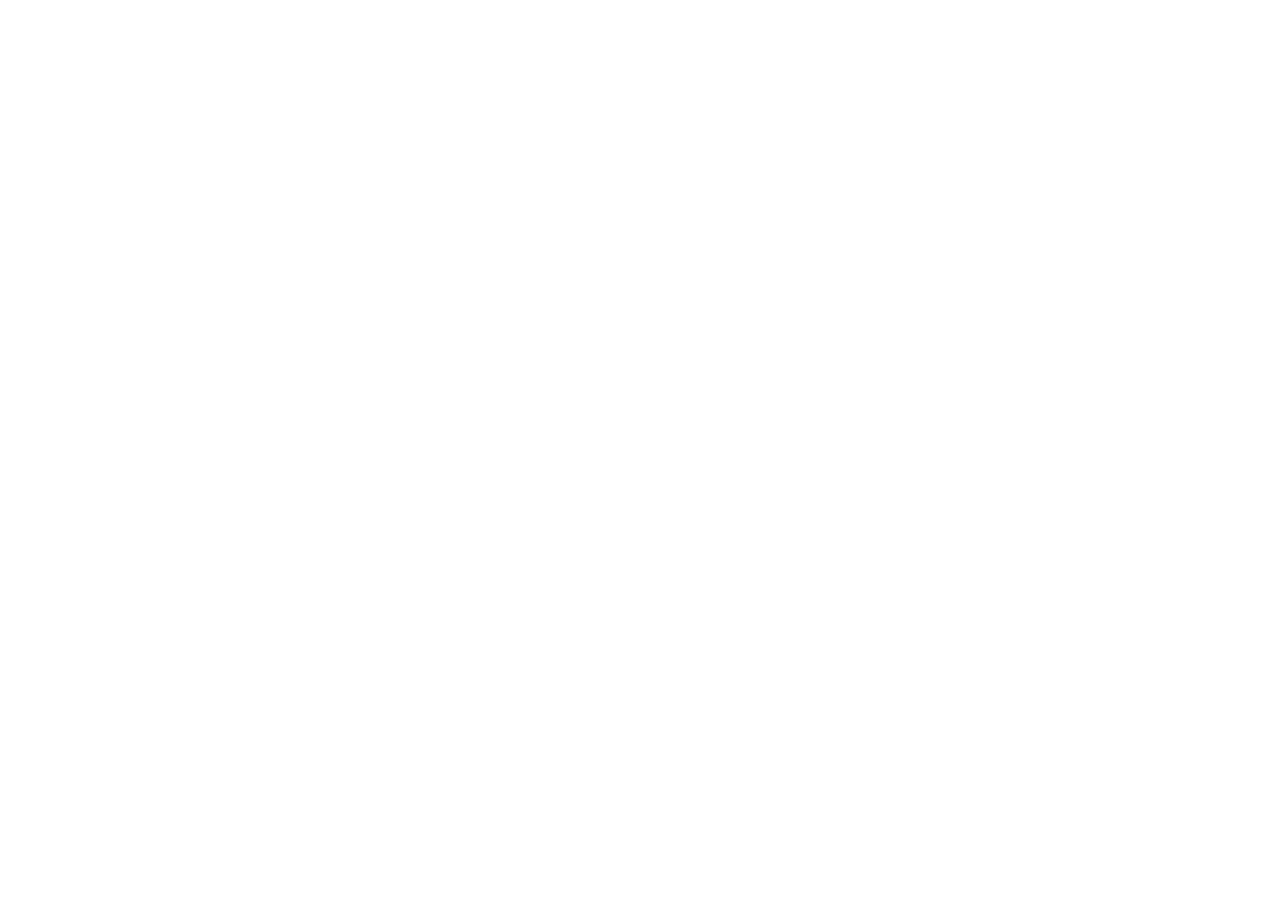
==== index.html @ 1d0c936c "first pass" ====
<!DOCTYPE html>
<head>
    <meta charset="UTF-8" />
    <title>US 2012 Olympics Medal Count</title>
    <link rel="stylesheet" href="_css/main.css">
    <script src="_js/jquery-1.11.0.min.js"></script>
    <script src="_js/highcharts.js"></script>
</head>
<body>
    <div id="container">
    </div>

<script>

// function to return color (gold/silver/bronze)
function colors(i) {
  switch(i) {
    case 0:
      return "#CFB53B";
      break;
    case 1:
      return "#DDDDDD";
      break;
    case 2:
      return "#8C7853";
      break;
  };
}  



// set up the initial options
var options = {
  chart: {
    renderTo: "container",
    type: "bar",
    style: {
      fontFamily: "Helvetica,Arial,sans-serif"
    }
  },
  legend: {
    borderRadius: 0,
    itemStyle: {
      color: "#000000",
      fontFamily: "Helvetica,Arial,sans-serif"
    }
  },
  plotOptions: {
    series: {
      stacking: "normal"
    }
  },
  series: [],
  title: {
    text: "US 2012 Olympics Medal Count",
    style: {
      color: "#000000",
      fontFamily: "Helvetica,Arial,sans-serif",
      fontSize: "20px",
      fontWeight: "bold"
    }
  },
  tooltip: {
    // hints: borderRadius, borderWidth, shadow
    style: {
      // hints: color, fontFamily, fontSize, padding
    }
  },
  xAxis: {
    categories: [],
    labels: {
      style: {
        color: "#333333",
        fontFamily: "Helvetica,Arial,sans-serif"
      }
    },
  },
  yAxis: {
    // hints: gridLineColor, gridLineDashStyle
    labels: {
      style: {
        color: "#333333",
        fontFamily: "Helvetica,Arial,sans-serif"
      }
    },
    min: 0,
    stackLabels: {
      enabled: true,
      style: {
        fontFamily: "Helvetica,Arial,sans-serif",
        fontWeight: "bold",
        color: "#333333"
      }
    },
    title: {
      style: {
        color: "#333333",
        fontFamily: "Helvetica,Arial,sans-serif"
      },
      text: "# of Medals"
    }
  }
}



// ajax call to data from the csv file
$.get("_data/data.csv", function (data) {

  // split the csv by line ("\n")



  // "medalType" is an empty array that will be populated by types of medal (gold, silver, bronze)
  // "medalCount" is an array containing 3 empty arrays, each of will be populated by medal count per sport (e.g. [0,19,24,...] for gold)
  var medalType = [];
  var medalCount = [[], [], []];



  // loop through each line using $.each
  $.each(lines, function(lineNo, line) {

    // turn each line into an array that contains 5 items: sport type, gold count, silver count, bronze count, & total count
    // use the .split() method

    // use if an statement to differentiate between header & content
    if (lineNo == 0) {
    // if it's the header,
      // split the array
      // and add only gold, silver, and bronze to "medalType"
    } else {
    // otherwise,
      // populate "options.xAxis.categories" array with the sports type ("Archery", "Athletics", etc.)
      // populate "medalCount" array; push the gold medal count to the medalCount[0], silver to medalCount[1], & bronze to medalCount[2] 
    };    

  });



  // "options.series" is an array & each item in the array is an object with 3 keys: "name", "data", & "color"; in this example:
    // "name" = type of medal (gold/silver/bronze)
    // "data" = medal count per sport by type
    // "color" = bar color
  // use a for loop to populate "options.series"
  for(var i = 0; i < medalCount.length; i++) {
    // create a placeholder object & pull the required value for each key from "medalType" variable, "medalCount" variable, & "colors()" function
    // after the object is properly constructed, push it to "options.series" 
  };


  
  // finally draw the chart by creating a new "Highcharts" object, which has settings that are defined in "options"
  var chart = new Highcharts.Chart(options);

});

</script>

</body>
</html>
---- _css/main.css ----
/* ---------------------------------------------------------------------------------------------------- */
/* RESET CSS */

/* http://meyerweb.com/eric/tools/css/reset/ 
   v2.0 | 20110126
   License: none (public domain)
*/

html, body, div, span, applet, object, iframe,
h1, h2, h3, h4, h5, h6, p, blockquote, pre,
a, abbr, acronym, address, big, cite, code,
del, dfn, em, img, ins, kbd, q, s, samp,
small, strike, strong, sub, sup, tt, var,
b, u, i, center,
dl, dt, dd, ol, ul, li,
fieldset, form, label, legend,
table, caption, tbody, tfoot, thead, tr, th, td,
article, aside, canvas, details, embed, 
figure, figcaption, footer, header, hgroup, 
menu, nav, output, ruby, section, summary,
time, mark, audio, video {
	margin: 0;
	padding: 0;
	border: 0;
	font-size: 100%;
	font: inherit;
	vertical-align: baseline;
}
/* HTML5 display-role reset for older browsers */
article, aside, details, figcaption, figure, 
footer, header, hgroup, menu, nav, section {
	display: block;
}
body {
	line-height: 1;
}
ol, ul {
	list-style: none;
}
blockquote, q {
	quotes: none;
}
blockquote:before, blockquote:after,
q:before, q:after {
	content: '';
	content: none;
}
table {
	border-collapse: collapse;
	border-spacing: 0;
}



/* ---------------------------------------------------------------------------------------------------- */
/* GLOBAL */



/* ---------------------------------------------------------------------------------------------------- */
/* CONTENT */

#container {
  height: 600px; 
  width: 800px;
}
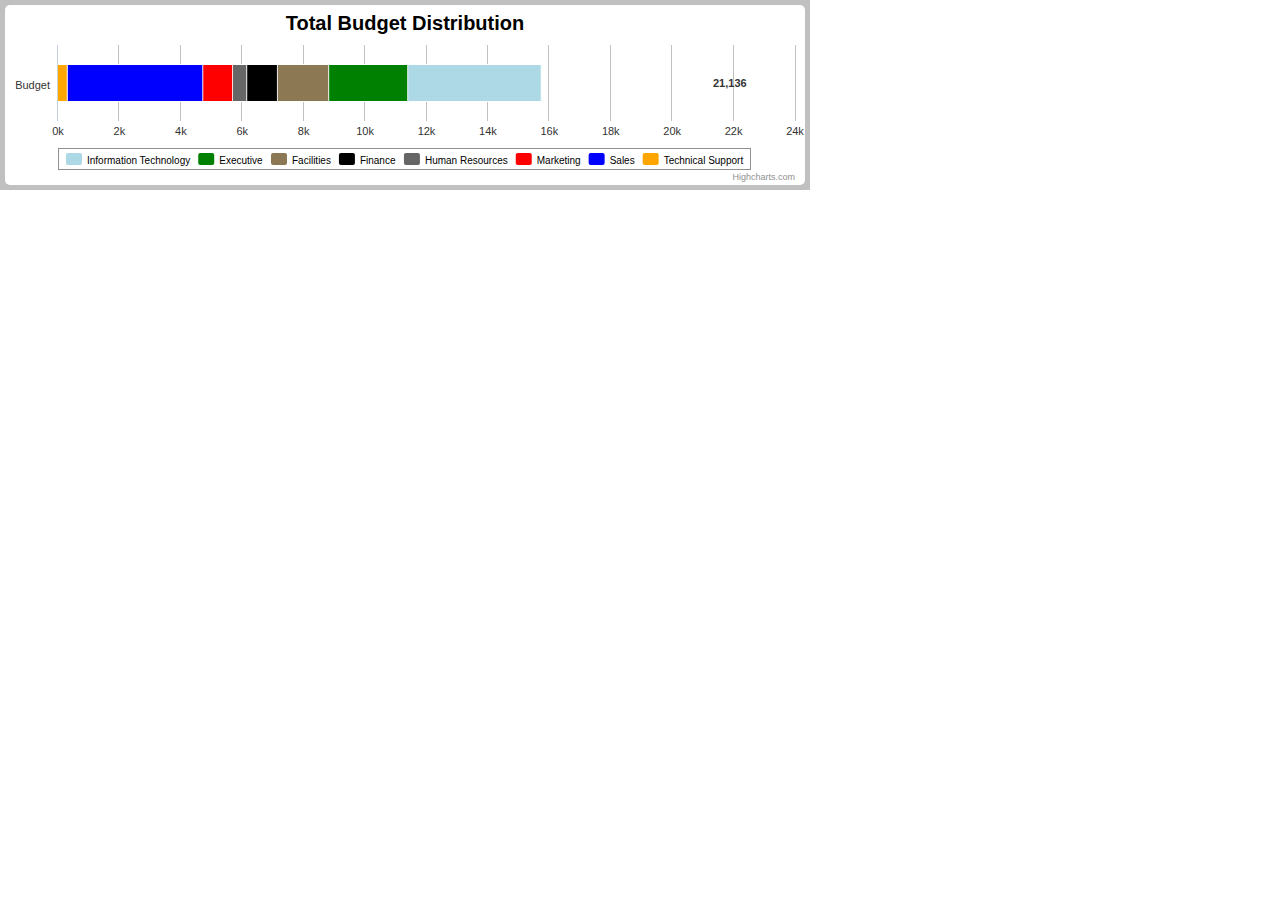
==== commit 2a61714f: "First bar graph" ====
--- a/index.html
+++ b/index.html
@@ -1,14 +1,15 @@
 <!DOCTYPE html>
 <head>
     <meta charset="UTF-8" />
-    <title>US 2012 Olympics Medal Count</title>
+    <title>Busines Expenditures</title>
     <link rel="stylesheet" href="_css/main.css">
     <script src="_js/jquery-1.11.0.min.js"></script>
     <script src="_js/highcharts.js"></script>
 </head>
 <body>
-    <div id="container">
+    <div id="container" class="level1">
     </div>
+    <!-- <div id="container2" class="level1"></div> -->
 
 <script>
 
@@ -16,13 +17,28 @@
 function colors(i) {
   switch(i) {
     case 0:
-      return "#CFB53B";
+      return "LIGHTBLUE";
       break;
     case 1:
-      return "#DDDDDD";
+      return "GREEN";
       break;
     case 2:
       return "#8C7853";
+      break;
+    case 3:
+      return "#000000";
+      break;
+    case 4:
+      return "#666666";
+      break;
+    case 5:
+      return "RED";
+      break;
+    case 6:
+      return "BLUE";
+      break;
+    case 7:
+      return "ORANGE";
       break;
   };
 }  
@@ -42,17 +58,28 @@
     borderRadius: 0,
     itemStyle: {
       color: "#000000",
-      fontFamily: "Helvetica,Arial,sans-serif"
+      fontFamily: "Helvetica,Arial,sans-serif",
+      fontSize: '10px'
     }
   },
   plotOptions: {
     series: {
-      stacking: "normal"
+      stacking: "normal",
+      // point: {
+      //   events: {
+      //     mouseOver: function () { 
+      //       var percentage = (this.y/this.total)*100;
+      //       var rest = 100 - percentage;
+      //       console.log(this);
+      //       updatePie(this.series.name,percentage,rest,this.graphic.fill); 
+      //     }
+      //   }
+      // }
     }
   },
   series: [],
   title: {
-    text: "US 2012 Olympics Medal Count",
+    text: "Total Budget Distribution",
     style: {
       color: "#000000",
       fontFamily: "Helvetica,Arial,sans-serif",
@@ -64,6 +91,9 @@
     // hints: borderRadius, borderWidth, shadow
     style: {
       // hints: color, fontFamily, fontSize, padding
+      color: "black",
+      borderRadius: "5px",
+      fontSize: "12px"
     }
   },
   xAxis: {
@@ -74,6 +104,14 @@
         fontFamily: "Helvetica,Arial,sans-serif"
       }
     },
+    title: {
+      text: "",
+      style: {
+        color: "#333333",
+        fontFamily: "Helvetica,Arial,sans-serif",
+        fontSize: "18px"
+      }
+    }
   },
   yAxis: {
     // hints: gridLineColor, gridLineDashStyle
@@ -95,66 +133,264 @@
     title: {
       style: {
         color: "#333333",
-        fontFamily: "Helvetica,Arial,sans-serif"
-      },
-      text: "# of Medals"
+        fontFamily: "Helvetica,Arial,sans-serif",
+        fontSize: "18px"
+      },
+      text: " "
     }
   }
 }
 
 
-
 // ajax call to data from the csv file
-$.get("_data/data.csv", function (data) {
-
-  // split the csv by line ("\n")
-
-
-
-  // "medalType" is an empty array that will be populated by types of medal (gold, silver, bronze)
-  // "medalCount" is an array containing 3 empty arrays, each of will be populated by medal count per sport (e.g. [0,19,24,...] for gold)
-  var medalType = [];
-  var medalCount = [[], [], []];
-
-
-
-  // loop through each line using $.each
+$.get("_data/expenditures.csv", function (data) {
+
+  //console.log(data);
+
+  var budget = [];
+  var actual = [];
+  var months = [];
+  var totalBudget = 0;
+  var monthlyBudget = [];
+  var monthlyActual = [];
+
+
+  var lines = data.split(/\r/);
+  //console.log(lines);
+
   $.each(lines, function(lineNo, line) {
-
-    // turn each line into an array that contains 5 items: sport type, gold count, silver count, bronze count, & total count
-    // use the .split() method
-
-    // use if an statement to differentiate between header & content
-    if (lineNo == 0) {
-    // if it's the header,
-      // split the array
-      // and add only gold, silver, and bronze to "medalType"
-    } else {
-    // otherwise,
-      // populate "options.xAxis.categories" array with the sports type ("Archery", "Athletics", etc.)
-      // populate "medalCount" array; push the gold medal count to the medalCount[0], silver to medalCount[1], & bronze to medalCount[2] 
-    };    
-
+    // console.log(line);
+    var temp = line.split(',');
+    if(lineNo == 0) {
+      months.push(temp);
+    }
+    else {
+      var dept = '';
+      var res =[];
+      if(temp[1]=='Budget') {
+        dept = 'Budget';
+        for (var i = 2; i<14;i++) {
+            res.push(temp[i]);
+            monthlyBudget[months[0][i]]+=parseInt(temp[i]);
+            totalBudget += parseInt(temp[i]);
+        }
+        budget.push({'department':temp[0], 'data':res});
+      }
+      else {
+          dept = 'Actual';
+          for (var i = 2; i<14;i++) {
+              res.push(temp[i]);
+              monthlyActual[months[0][i]]+=parseInt(temp[i]);
+          }
+          actual.push({'department':temp[0], 'data':res});
+      } 
+    }
   });
-
-
-
+  // console.log(budget);
+  // console.log(actual);
+
+  $.each(budget, function(i,dept) {
+    var t = 0;
+    $.each(dept.data, function (j,data){
+      t += parseInt(data);
+    })
+    options.series.push({
+      'data': [t],
+      'name': dept.department,
+      'color': colors(i),
+      'percentage': t/totalBudget,
+      'rest':100 - (t/totalBudget) 
+    });
+  });
+
+  // console.log(options);
+  options.xAxis.categories.push('Budget');
+  var chart = new Highcharts.Chart(options);
+
+  //updatePie();
+});
+
+
+function updatePie(department, percentage, rest,sliceColor) {
+  // console.log(department);
+  // console.log(percentage);
+  // console.log(rest);
+  var pieOptions = {
+    chart: {
+      renderTo: "container2",
+      title: department +'% of Budget',
+      style: {
+        fontFamily: "Helvetica,Arial,sans-serif"
+      }
+    },
+    plotOptions : {
+      pie: {
+        dataLabels: {
+          enabled: true,
+          color: '#000000',
+          format: '{point.name} {point.data}'
+        }
+      }
+    },
+    series: [{
+      type: 'pie',
+      name: '%',
+      color: sliceColor,
+      data: [
+        [department, percentage], ['Rest',rest]
+        ]
+    }]
+  };
+  //console.log(pieOptions);
+  var chart2 = new Highcharts.Chart(pieOptions);
+}
+
+/*
   // "options.series" is an array & each item in the array is an object with 3 keys: "name", "data", & "color"; in this example:
     // "name" = type of medal (gold/silver/bronze)
     // "data" = medal count per sport by type
     // "color" = bar color
   // use a for loop to populate "options.series"
-  for(var i = 0; i < medalCount.length; i++) {
+  for (var i = 0; i<medalCount.length; i++) {
+    options.series.push( {
+      name: medalType[i],
+      data: medalCount[i],
+      color: colors(i)
+    });
+  
+    console.log(options.series);
     // create a placeholder object & pull the required value for each key from "medalType" variable, "medalCount" variable, & "colors()" function
     // after the object is properly constructed, push it to "options.series" 
-  };
-
+  }
+
+  // finally draw the chart by creating a new "Highcharts" object, which has settings that are defined in "options"
+   var chart = new Highcharts.Chart(options);
+
+   totalCharts(data);
+
+});
+
+function totalCharts(data) {
+
+  var drilldownSeries = [[],[],[]];
+
+  var totals = [0,0,0,0];
+
+  var lines = data.split(/\n/);
+  $.each(lines, function(lineNo, line) {
+    var temp = line.split(',');
+    if (lineNo != 0) {
+      totals[0] += parseInt(temp[1]);
+      totals[1] += parseInt(temp[2]);
+      totals[2] += parseInt(temp[3]);
+      totals[3] += parseInt(temp[4]);
+
+      if(parseInt(temp[1]) > 0 ) {
+        drilldownSeries[0].push({
+                name: temp[0],
+                data: temp[1]
+              });
+      }
+      
+      if(parseInt(temp[2]) > 0 ) {
+        drilldownSeries[1].push({
+          name: temp[0],
+          data: temp[2]
+        });
+      }
+
+      if(parseInt(temp[3]) > 0 ) {
+        drilldownSeries[2].push({
+          name: temp[0],
+          data: temp[3]
+        });
+      }
+    }
+  });
+  console.log(totals);
+  console.log(drilldownSeries);
 
   
-  // finally draw the chart by creating a new "Highcharts" object, which has settings that are defined in "options"
-  var chart = new Highcharts.Chart(options);
-
-});
+
+  $('#container2').highcharts({
+      chart: {
+          type: 'column'
+      },
+      title: {
+          text: 'Medals by Type',
+          style: {
+          color: "#000000",
+          fontFamily: "Helvetica,Arial,sans-serif",
+          fontSize: "20px",
+          fontWeight: "bold"
+        }
+      },
+      subtitle: {
+          text: 'Click columns to view Sports with medals (in progress...)'
+      },
+      xAxis: {
+          categories: [
+              'Totals by Medal Type'
+          ],
+          title: {
+            text: "Medal Type",
+            style: {
+              color: "#333333",
+              fontFamily: "Helvetica,Arial,sans-serif",
+              fontSize: "18px"
+            }
+          }
+      },
+      yAxis: {
+          min: 0,
+          title: {
+              text: '# of Medals'
+          }
+      },
+      tooltip: {
+        // hints: borderRadius, borderWidth, shadow
+        style: {
+          // hints: color, fontFamily, fontSize, padding
+          color: "black",
+          borderRadius: "5px",
+          fontSize: "12px"
+        }
+      },
+      plotOptions: {
+          column: {
+              pointPadding: 0.2,
+              borderWidth: 0
+          }
+      },
+      series: [{
+          name: 'Gold',
+          data: [totals[0]],
+          color: colors(0)
+
+      }, {
+          name: 'Silver',
+          data: [totals[1]],
+          color: colors(1)
+
+      }, {
+          name: 'Bronze',
+          data: [totals[2]],
+          color: colors(2)
+
+      }],
+      drilldown: {
+          series: drilldownSeries,
+          drillUpButton: {
+            position: {
+              align: 'right'
+            }
+          },
+          animation: true
+      }
+  });
+  console.log(totals[0]);
+
+  */
 
 </script>
 
--- a/_css/main.css
+++ b/_css/main.css
@@ -60,7 +60,19 @@
 /* ---------------------------------------------------------------------------------------------------- */
 /* CONTENT */
 
-#container {
-  height: 600px; 
+#container{
+  height: 180px; 
   width: 800px;
 }
+
+.level1 {
+	display:inline-block;
+	background-color: silver;
+	padding:5px;
+}
+
+#container2 {
+  height: 180px; 
+  width: 200px;
+  background-color: lightsteelblue;
+}
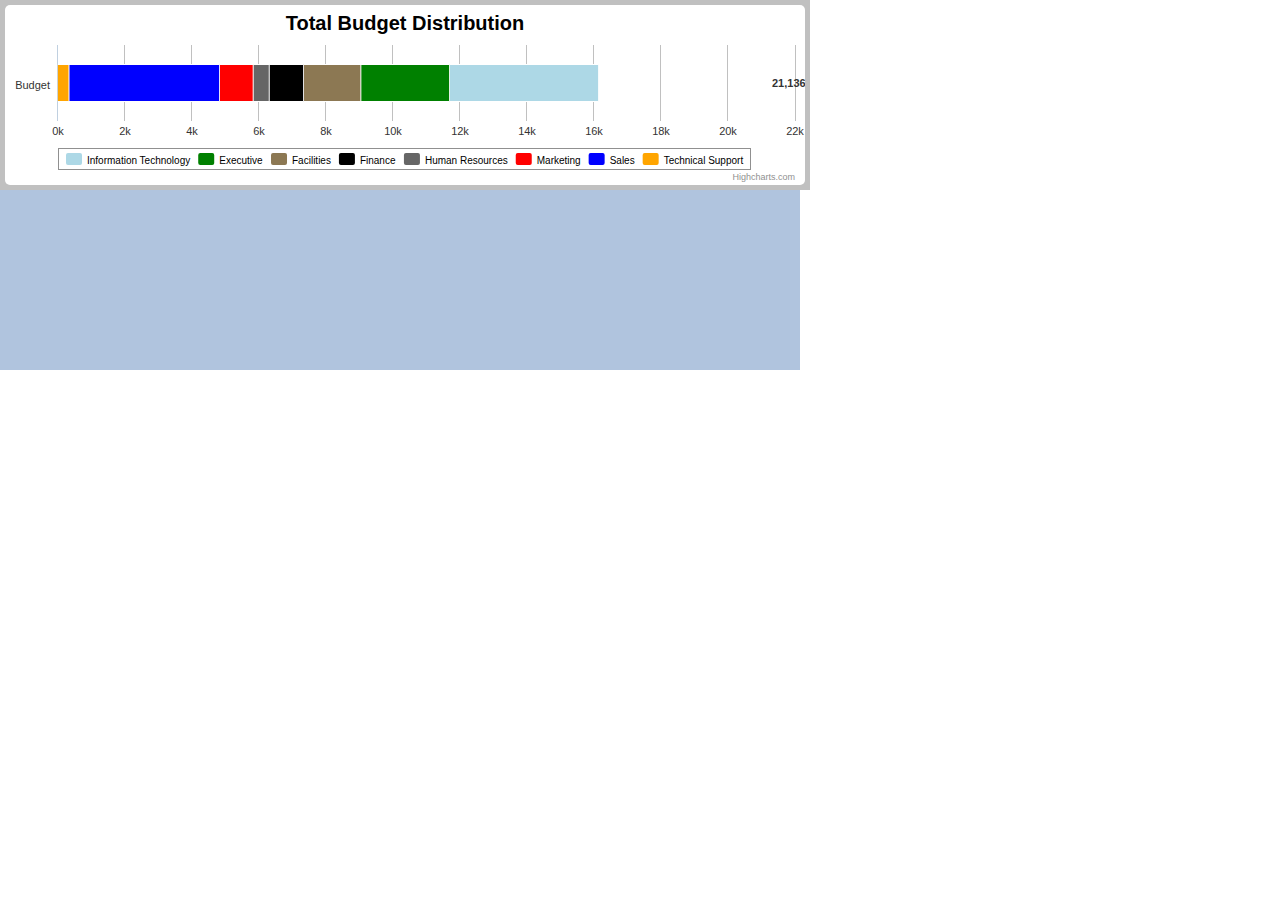
==== commit 4701ee37: "Added monthlyBudget and monthlyActual structures" ====
--- a/index.html
+++ b/index.html
@@ -9,7 +9,7 @@
 <body>
     <div id="container" class="level1">
     </div>
-    <!-- <div id="container2" class="level1"></div> -->
+    <div id="container3"></div>
 
 <script>
 
@@ -42,104 +42,6 @@
       break;
   };
 }  
-
-
-
-// set up the initial options
-var options = {
-  chart: {
-    renderTo: "container",
-    type: "bar",
-    style: {
-      fontFamily: "Helvetica,Arial,sans-serif"
-    }
-  },
-  legend: {
-    borderRadius: 0,
-    itemStyle: {
-      color: "#000000",
-      fontFamily: "Helvetica,Arial,sans-serif",
-      fontSize: '10px'
-    }
-  },
-  plotOptions: {
-    series: {
-      stacking: "normal",
-      // point: {
-      //   events: {
-      //     mouseOver: function () { 
-      //       var percentage = (this.y/this.total)*100;
-      //       var rest = 100 - percentage;
-      //       console.log(this);
-      //       updatePie(this.series.name,percentage,rest,this.graphic.fill); 
-      //     }
-      //   }
-      // }
-    }
-  },
-  series: [],
-  title: {
-    text: "Total Budget Distribution",
-    style: {
-      color: "#000000",
-      fontFamily: "Helvetica,Arial,sans-serif",
-      fontSize: "20px",
-      fontWeight: "bold"
-    }
-  },
-  tooltip: {
-    // hints: borderRadius, borderWidth, shadow
-    style: {
-      // hints: color, fontFamily, fontSize, padding
-      color: "black",
-      borderRadius: "5px",
-      fontSize: "12px"
-    }
-  },
-  xAxis: {
-    categories: [],
-    labels: {
-      style: {
-        color: "#333333",
-        fontFamily: "Helvetica,Arial,sans-serif"
-      }
-    },
-    title: {
-      text: "",
-      style: {
-        color: "#333333",
-        fontFamily: "Helvetica,Arial,sans-serif",
-        fontSize: "18px"
-      }
-    }
-  },
-  yAxis: {
-    // hints: gridLineColor, gridLineDashStyle
-    labels: {
-      style: {
-        color: "#333333",
-        fontFamily: "Helvetica,Arial,sans-serif"
-      }
-    },
-    min: 0,
-    stackLabels: {
-      enabled: true,
-      style: {
-        fontFamily: "Helvetica,Arial,sans-serif",
-        fontWeight: "bold",
-        color: "#333333"
-      }
-    },
-    title: {
-      style: {
-        color: "#333333",
-        fontFamily: "Helvetica,Arial,sans-serif",
-        fontSize: "18px"
-      },
-      text: " "
-    }
-  }
-}
 
 
 // ajax call to data from the csv file
@@ -163,6 +65,12 @@
     var temp = line.split(',');
     if(lineNo == 0) {
       months.push(temp);
+      $.each(temp, function(i, month){
+        if(i >1) {
+          monthlyBudget[month] = 0;
+          monthlyActual[month] =0;
+        }
+      })
     }
     else {
       var dept = '';
@@ -171,24 +79,123 @@
         dept = 'Budget';
         for (var i = 2; i<14;i++) {
             res.push(temp[i]);
-            monthlyBudget[months[0][i]]+=parseInt(temp[i]);
+            monthlyBudget[months[0][i]]+= parseInt(temp[i]);
             totalBudget += parseInt(temp[i]);
         }
+        //console.log(monthlyBudget);
         budget.push({'department':temp[0], 'data':res});
       }
       else {
           dept = 'Actual';
           for (var i = 2; i<14;i++) {
               res.push(temp[i]);
+              console.log(temp[i]);
               monthlyActual[months[0][i]]+=parseInt(temp[i]);
           }
           actual.push({'department':temp[0], 'data':res});
       } 
     }
   });
-  // console.log(budget);
-  // console.log(actual);
-
+
+  // set up the initial options
+  var options = {
+    chart: {
+      renderTo: "container",
+      type: "bar",
+      style: {
+        fontFamily: "Helvetica,Arial,sans-serif"
+      }
+    },
+    legend: {
+      borderRadius: 0,
+      itemStyle: {
+        color: "#000000",
+        fontFamily: "Helvetica,Arial,sans-serif",
+        fontSize: '10px'
+      }
+    },
+    plotOptions: {
+      series: {
+        stacking: "normal",
+        // point: {
+        //   events: {
+        //     mouseOver: function () { 
+        //       var percentage = (this.y/this.total)*100;
+        //       var rest = 100 - percentage;
+        //       console.log(this);
+        //       updatePie(this.series.name,percentage,rest,this.graphic.fill); 
+        //     }
+        //   }
+        // }
+      }
+    },
+    series: [],
+    title: {
+      text: "Total Budget Distribution",
+      style: {
+        color: "#000000",
+        fontFamily: "Helvetica,Arial,sans-serif",
+        fontSize: "20px",
+        fontWeight: "bold"
+      }
+    },
+    tooltip: {
+      // hints: borderRadius, borderWidth, shadow
+      style: {
+        // hints: color, fontFamily, fontSize, padding
+        color: "black",
+        borderRadius: "5px",
+        fontSize: "12px"
+      }
+    },
+    xAxis: {
+      categories: [],
+      labels: {
+        style: {
+          color: "#333333",
+          fontFamily: "Helvetica,Arial,sans-serif"
+        }
+      },
+      title: {
+        text: "",
+        style: {
+          color: "#333333",
+          fontFamily: "Helvetica,Arial,sans-serif",
+          fontSize: "18px"
+        }
+      }
+    },
+    yAxis: {
+      // hints: gridLineColor, gridLineDashStyle
+      labels: {
+        style: {
+          color: "#333333",
+          fontFamily: "Helvetica,Arial,sans-serif"
+        }
+      },
+      min: 0,
+      max: totalBudget,
+      stackLabels: {
+        enabled: true,
+        style: {
+          fontFamily: "Helvetica,Arial,sans-serif",
+          fontWeight: "bold",
+          color: "#333333"
+        }
+      },
+      title: {
+        style: {
+          color: "#333333",
+          fontFamily: "Helvetica,Arial,sans-serif",
+          fontSize: "18px"
+        },
+        text: " "
+      }
+    }
+  };
+
+
+  console.log(options);
   $.each(budget, function(i,dept) {
     var t = 0;
     $.each(dept.data, function (j,data){
@@ -212,9 +219,6 @@
 
 
 function updatePie(department, percentage, rest,sliceColor) {
-  // console.log(department);
-  // console.log(percentage);
-  // console.log(rest);
   var pieOptions = {
     chart: {
       renderTo: "container2",
@@ -241,7 +245,6 @@
         ]
     }]
   };
-  //console.log(pieOptions);
   var chart2 = new Highcharts.Chart(pieOptions);
 }
 
--- a/_css/main.css
+++ b/_css/main.css
@@ -71,8 +71,8 @@
 	padding:5px;
 }
 
-#container2 {
+#container3 {
   height: 180px; 
-  width: 200px;
+  width: 800px;
   background-color: lightsteelblue;
 }
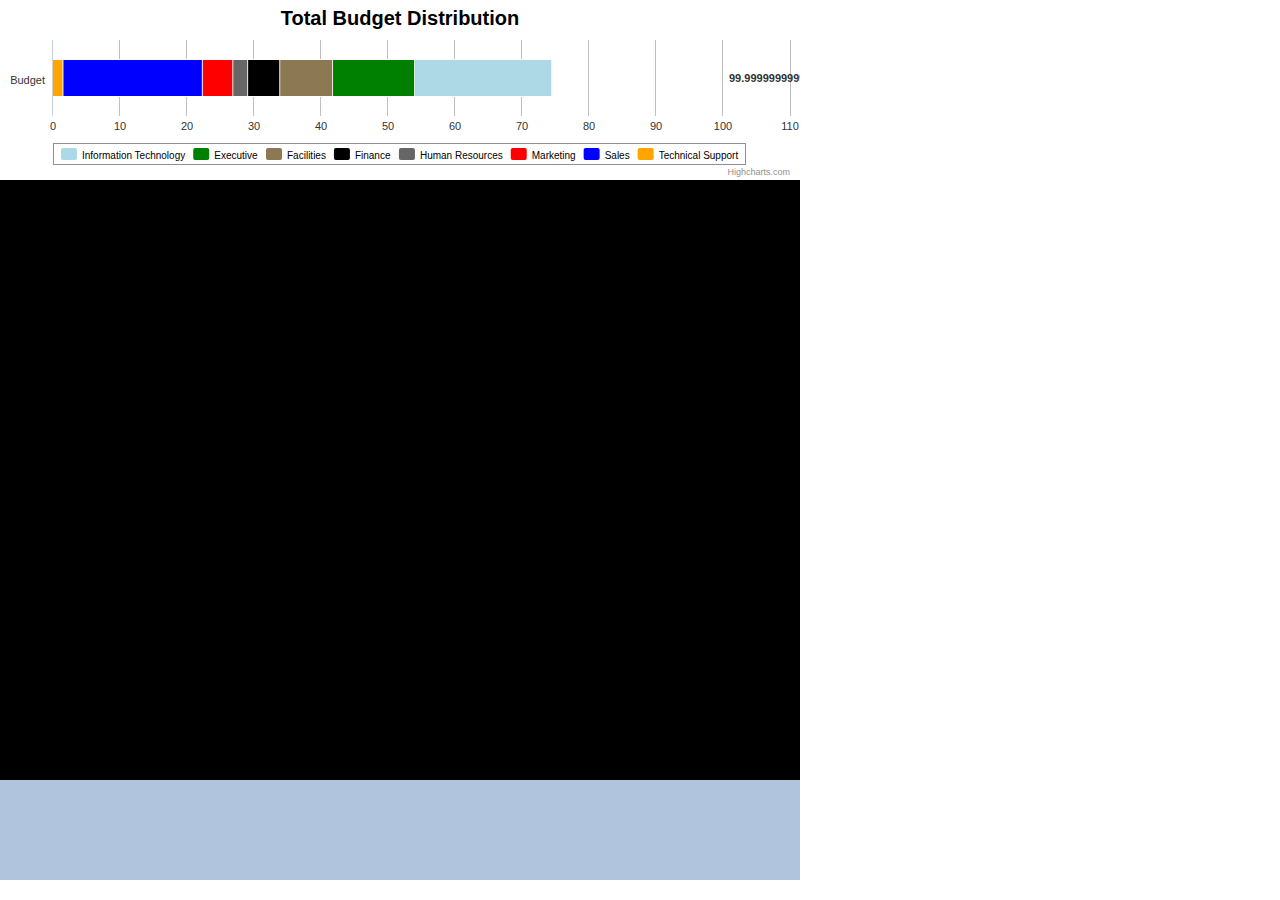
==== commit b0d09776: "Added layout" ====
--- a/index.html
+++ b/index.html
@@ -7,8 +7,9 @@
     <script src="_js/highcharts.js"></script>
 </head>
 <body>
-    <div id="container" class="level1">
+    <div id="container">
     </div>
+    <div id='container2'></div>
     <div id="container3"></div>
 
 <script>
@@ -68,7 +69,7 @@
       $.each(temp, function(i, month){
         if(i >1) {
           monthlyBudget[month] = 0;
-          monthlyActual[month] =0;
+          monthlyActual[month] = 0;
         }
       })
     }
@@ -89,7 +90,6 @@
           dept = 'Actual';
           for (var i = 2; i<14;i++) {
               res.push(temp[i]);
-              console.log(temp[i]);
               monthlyActual[months[0][i]]+=parseInt(temp[i]);
           }
           actual.push({'department':temp[0], 'data':res});
@@ -174,7 +174,6 @@
         }
       },
       min: 0,
-      max: totalBudget,
       stackLabels: {
         enabled: true,
         style: {
@@ -202,10 +201,10 @@
       t += parseInt(data);
     })
     options.series.push({
-      'data': [t],
+      'temp': [t],
       'name': dept.department,
       'color': colors(i),
-      'percentage': t/totalBudget,
+      'data': [(t/totalBudget)*100],
       'rest':100 - (t/totalBudget) 
     });
   });
@@ -215,6 +214,101 @@
   var chart = new Highcharts.Chart(options);
 
   //updatePie();
+
+  var options = {
+    chart: {
+      renderTo: "container",
+      type: "bar",
+      style: {
+        fontFamily: "Helvetica,Arial,sans-serif"
+      }
+    },
+    legend: {
+      borderRadius: 0,
+      itemStyle: {
+        color: "#000000",
+        fontFamily: "Helvetica,Arial,sans-serif",
+        fontSize: '10px'
+      }
+    },
+    plotOptions: {
+      series: {
+        stacking: "normal",
+        // point: {
+        //   events: {
+        //     mouseOver: function () { 
+        //       var percentage = (this.y/this.total)*100;
+        //       var rest = 100 - percentage;
+        //       console.log(this);
+        //       updatePie(this.series.name,percentage,rest,this.graphic.fill); 
+        //     }
+        //   }
+        // }
+      }
+    },
+    series: [],
+    title: {
+      text: "Total Budget Distribution",
+      style: {
+        color: "#000000",
+        fontFamily: "Helvetica,Arial,sans-serif",
+        fontSize: "20px",
+        fontWeight: "bold"
+      }
+    },
+    tooltip: {
+      // hints: borderRadius, borderWidth, shadow
+      style: {
+        // hints: color, fontFamily, fontSize, padding
+        color: "black",
+        borderRadius: "5px",
+        fontSize: "12px"
+      }
+    },
+    xAxis: {
+      categories: [],
+      labels: {
+        style: {
+          color: "#333333",
+          fontFamily: "Helvetica,Arial,sans-serif"
+        }
+      },
+      title: {
+        text: "",
+        style: {
+          color: "#333333",
+          fontFamily: "Helvetica,Arial,sans-serif",
+          fontSize: "18px"
+        }
+      }
+    },
+    yAxis: {
+      // hints: gridLineColor, gridLineDashStyle
+      labels: {
+        style: {
+          color: "#333333",
+          fontFamily: "Helvetica,Arial,sans-serif"
+        }
+      },
+      min: 0,
+      stackLabels: {
+        enabled: true,
+        style: {
+          fontFamily: "Helvetica,Arial,sans-serif",
+          fontWeight: "bold",
+          color: "#333333"
+        }
+      },
+      title: {
+        style: {
+          color: "#333333",
+          fontFamily: "Helvetica,Arial,sans-serif",
+          fontSize: "18px"
+        },
+        text: " "
+      }
+    }
+  };
 });
 
 
--- a/_css/main.css
+++ b/_css/main.css
@@ -65,14 +65,14 @@
   width: 800px;
 }
 
-.level1 {
-	display:inline-block;
-	background-color: silver;
-	padding:5px;
+#container2 {
+	height: 600px;
+	width: 800px;
+	background-color: black;
 }
 
 #container3 {
-  height: 180px; 
+  height: 100px; 
   width: 800px;
   background-color: lightsteelblue;
 }
